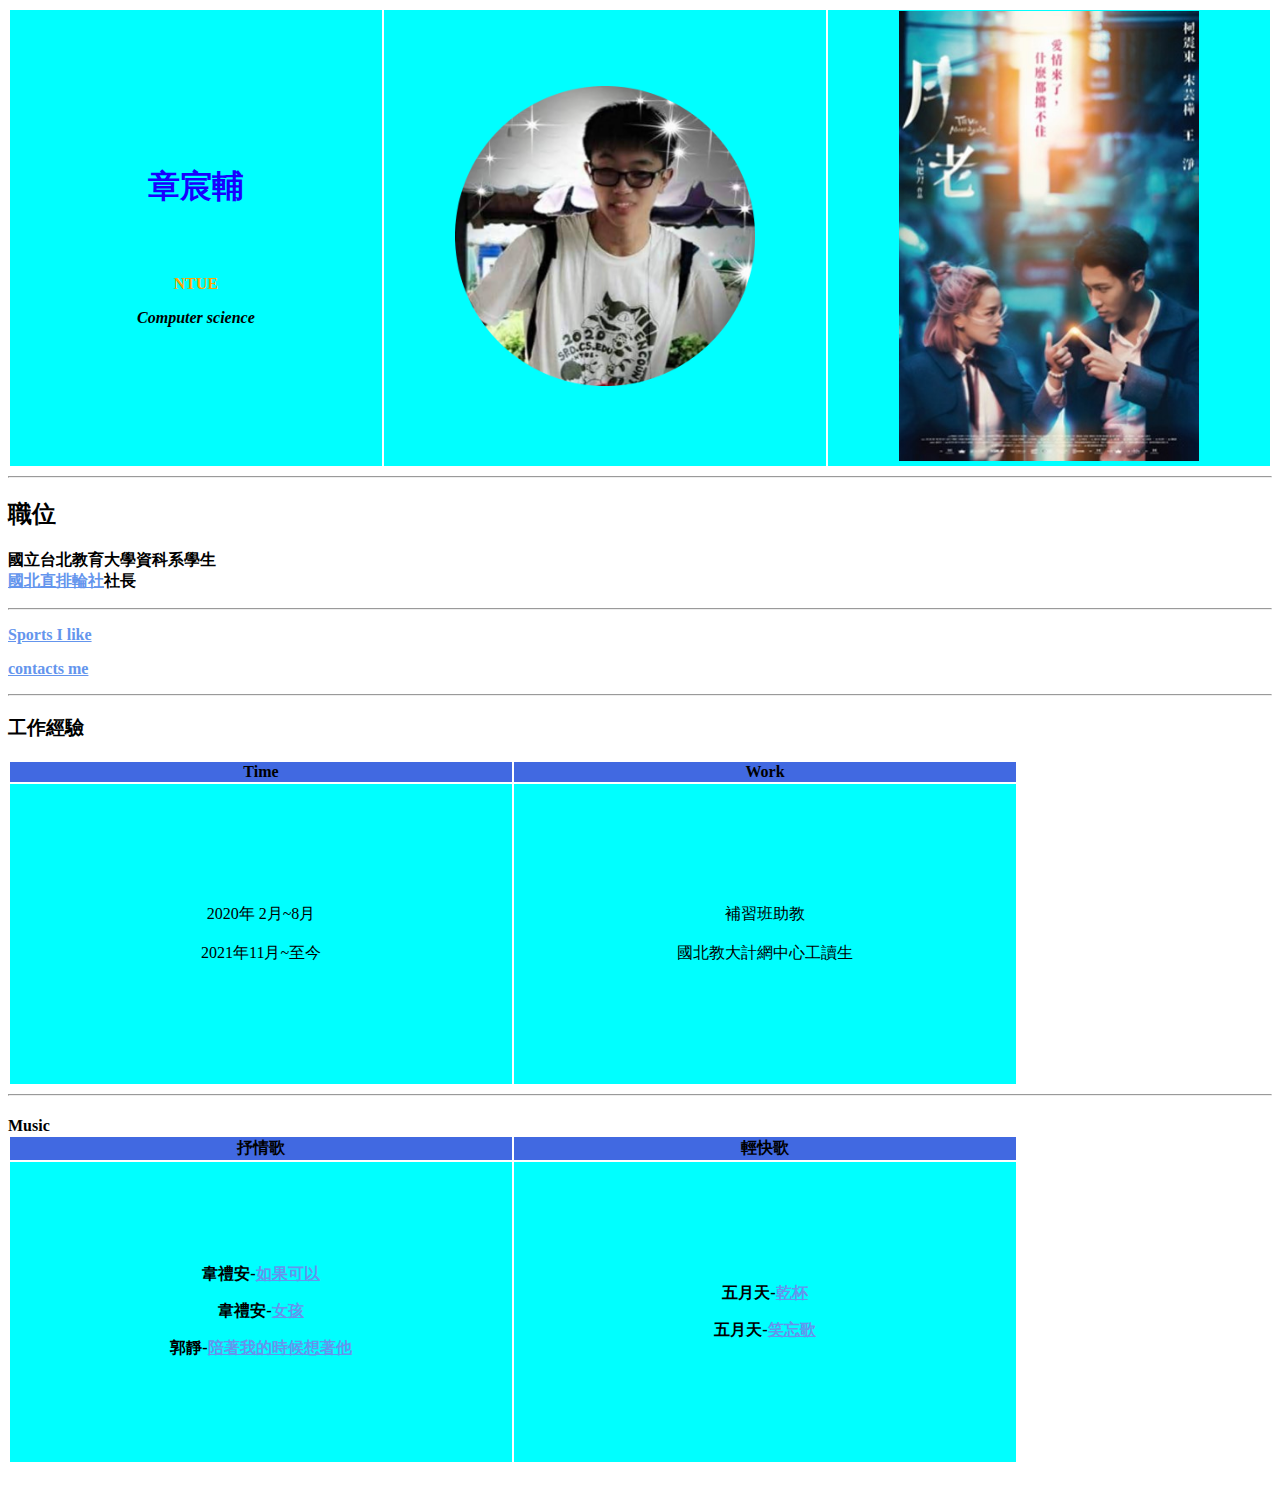
==== index.html @ c62c23a9 "Update index.html" ====
<!DOCTYPE html>
<html lang="en">
<head>
    <meta charset="UTF-8">
    <meta name="viewport" content="width=device-width, initial-scale=1.0">
    <title>Jack's personal Site</title>
    <link rel="stylesheet" href="css/style.css">
    
    <style>
        td{
            width: 500px;
            height: 200px;
            background-color: aqua;
            background-image: url 
        }

        tr{
            width: 500px;
            height: 10px;
            background-color: royalblue;
            background-image: url 
        }

        tbody{
            width: 500px;
            height: 300px;
            background-color: turquoise;
            background-image: url 
        }

        a:link{
            color:cornflowerblue;
        }

        a:visited{
            color:gold ;
        }

        a:hover{
            color:lightsalmon;
        }
        
       
    </style>
</head>
<body>
    <table celspacimg="20">
        <tr>
            <td><h1 align="center"><b><strong><p style="color:rgb(25, 0, 255);">章宸輔</b></p></strong></h1>
                
                <br>
                <p style="color: orange; "align="center"><b>NTUE</p>
                <p align="center"><em><b><strong>Computer science</strong></b></em></p>
            </td>
            
            <td align="center"> <img src="image/本人照片-modified.png" alt="本人照片" width="300px"></td>
            
            <td align="center">
               <img src="image/月老_(電影).jpg" alt="月老" width="300px">
            </td>
        </tr>
    </table>
    <hr>
    <div class="position">
        <h2>職位</h2>
            <p>    
                <li><b>國立台北教育大學資科系學生</b></li> 
                <li><b><a href="https://www.facebook.com/NTUEskating.go/">國北直排輪社</a>社長</b></li>
            </p>
    </div>    
    
    <hr>
        <p><b><a href="My Sports.html" >Sports I like</a></b></p>  
        <p><b><a href="contacts.html" > contacts me</a></b></p>
    <hr>
    
    <div class="work_experience">
        <h3><b>工作經驗</b></h3>
            <table>
                <thead>
                    <tr>
                        <th align="center">Time</th>
                        <th align="center">Work</th>
                    </tr>
                </thead> 
                
                <tbody>
                    <tr>
                        <td align="center">2020年 2月~8月
                            <br><br>2021年11月~至今
                        </td>
                        <td align="center">補習班助教
                            <br><br>國北教大計網中心工讀生
                        </td>
                    </tr>
                </tbody>   
            
            </table>
            <hr>
        </div>
        
        <h4><b>Music</b>
            <table>
                <thead>    
                    <tr>
                        <th align="center">抒情歌</th>
                        <th>輕快歌</th>
                    </tr>
                </thead>

                <tbody>        
                    <tr>
                        <td>
                            <p align="center">韋禮安-<b><a href="https://www.youtube.com/watch?v=8MG--WuNW1Y">如果可以</a></b></p>
                            <p align="center">韋禮安-<b><a href="https://www.youtube.com/watch?v=ZPALMaXLfIw">女孩</a></b></p>
                            <p align="center">郭靜-<b><a href="https://www.youtube.com/watch?v=Hn8yhgxpzS4">陪著我的時候想著他</a></b></p>
                        </td>

                        <td>
                            <p align="center">五月天-<b><a href="https://www.youtube.com/watch?v=qX2GsMj7154">乾杯</a></b></p>
                            <p align="center">五月天-<b><a href="https://www.youtube.com/watch?v=WIBFnmY2YrA">笑忘歌</a></p>
                        </td>
                    </tr>
                </tbody>    
                    
                
            </table>
        </h4>
</body>
</html>
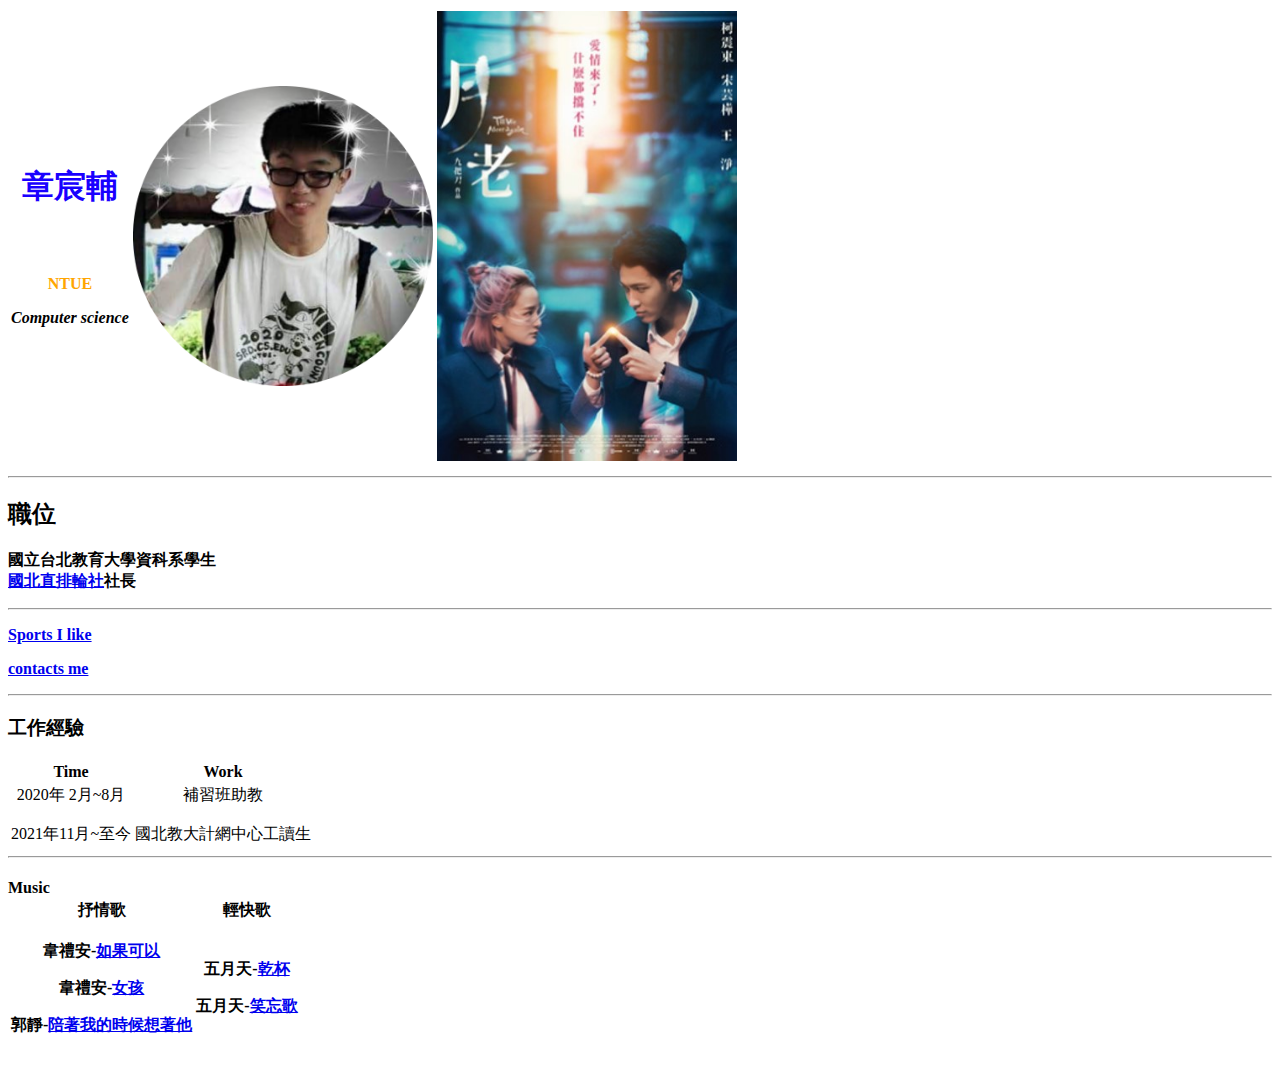
==== commit 3767d7bb: "Update index.html" ====
--- a/index.html
+++ b/index.html
@@ -6,42 +6,7 @@
     <title>Jack's personal Site</title>
     <link rel="stylesheet" href="css/style.css">
     
-    <style>
-        td{
-            width: 500px;
-            height: 200px;
-            background-color: aqua;
-            background-image: url 
-        }
-
-        tr{
-            width: 500px;
-            height: 10px;
-            background-color: royalblue;
-            background-image: url 
-        }
-
-        tbody{
-            width: 500px;
-            height: 300px;
-            background-color: turquoise;
-            background-image: url 
-        }
-
-        a:link{
-            color:cornflowerblue;
-        }
-
-        a:visited{
-            color:gold ;
-        }
-
-        a:hover{
-            color:lightsalmon;
-        }
-        
-       
-    </style>
+    
 </head>
 <body>
     <table celspacimg="20">
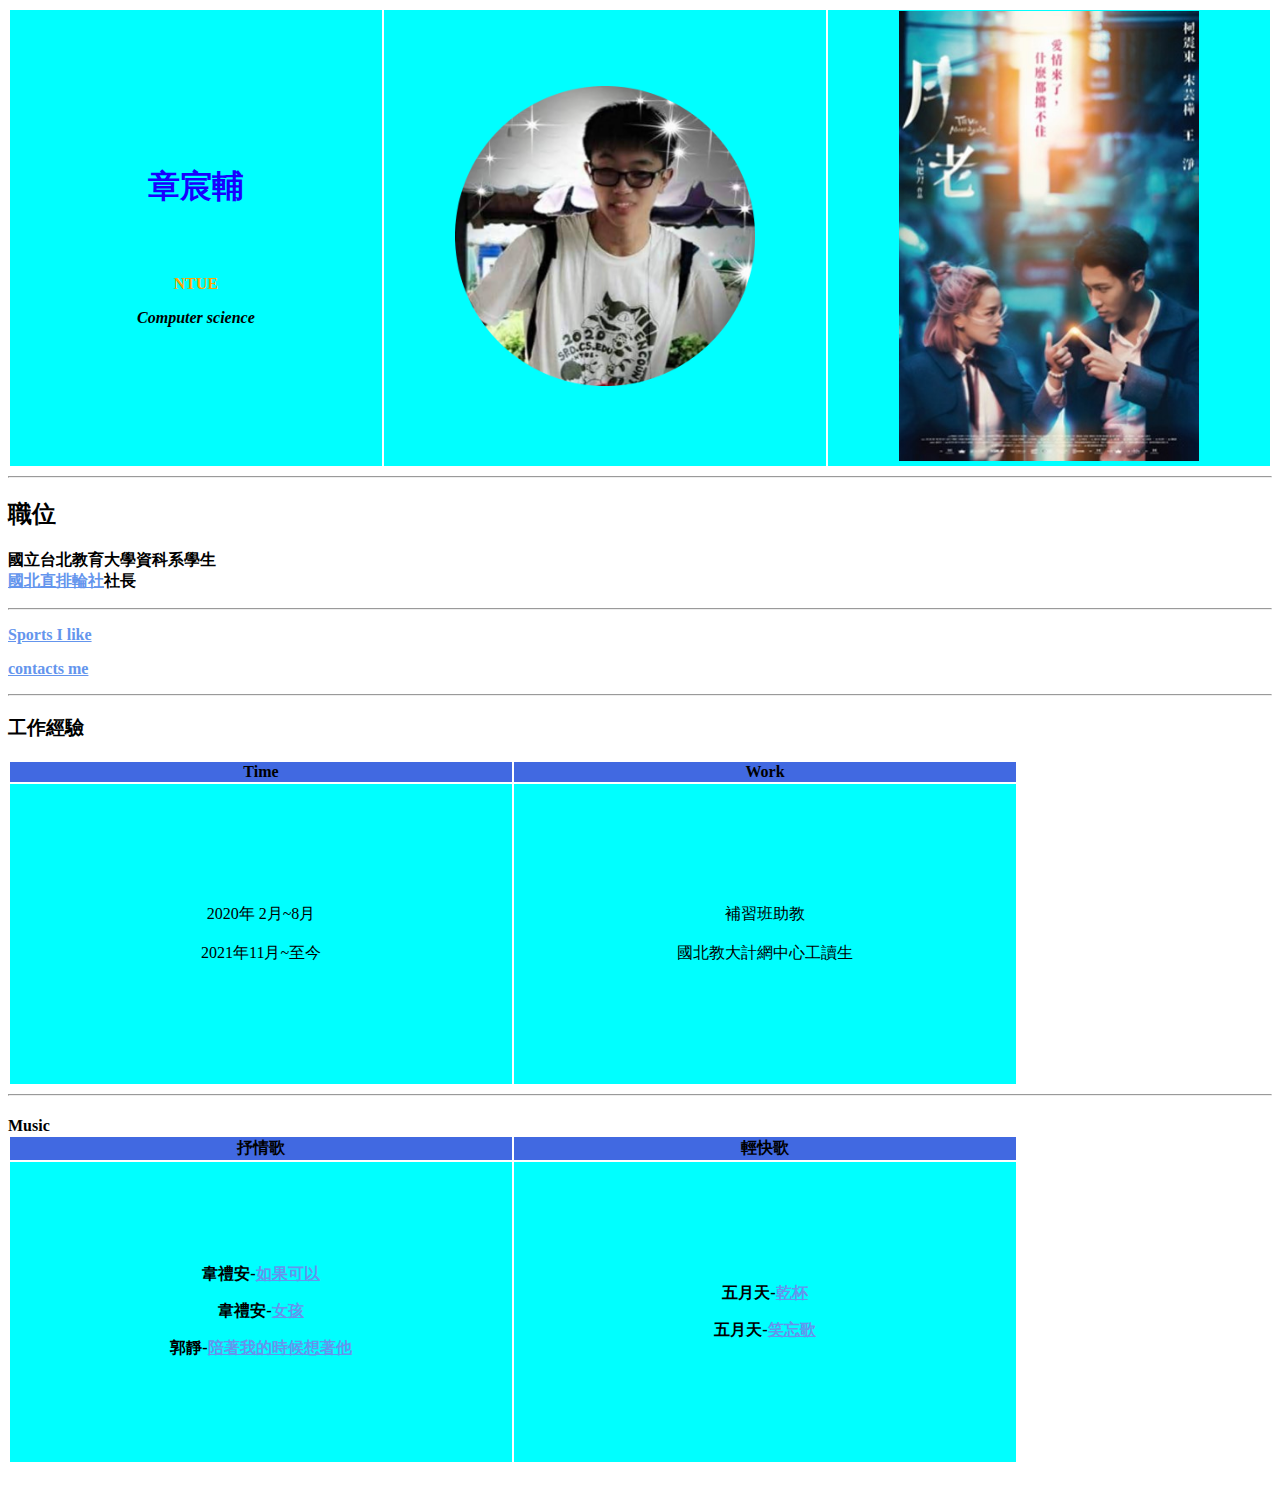
==== commit 9192fb84: "Update index.html" ====
--- a/index.html
+++ b/index.html
@@ -6,6 +6,40 @@
     <title>Jack's personal Site</title>
     <link rel="stylesheet" href="css/style.css">
     
+    <style>
+        td{
+            width: 500px;
+            height: 200px;
+            background-color: aqua;
+            background-image: url 
+        }
+
+        tr{
+            width: 500px;
+            height: 10px;
+            background-color: royalblue;
+            background-image: url 
+        }
+
+        tbody{
+            width: 500px;
+            height: 300px;
+            background-color: turquoise;
+            background-image: url 
+        }
+
+        a:link{
+            color:cornflowerblue;
+        }
+
+        a:visited{
+            color:gold ;
+        }
+
+        a:hover{
+            color:lightsalmon;
+        }
+    </style>
     
 </head>
 <body>
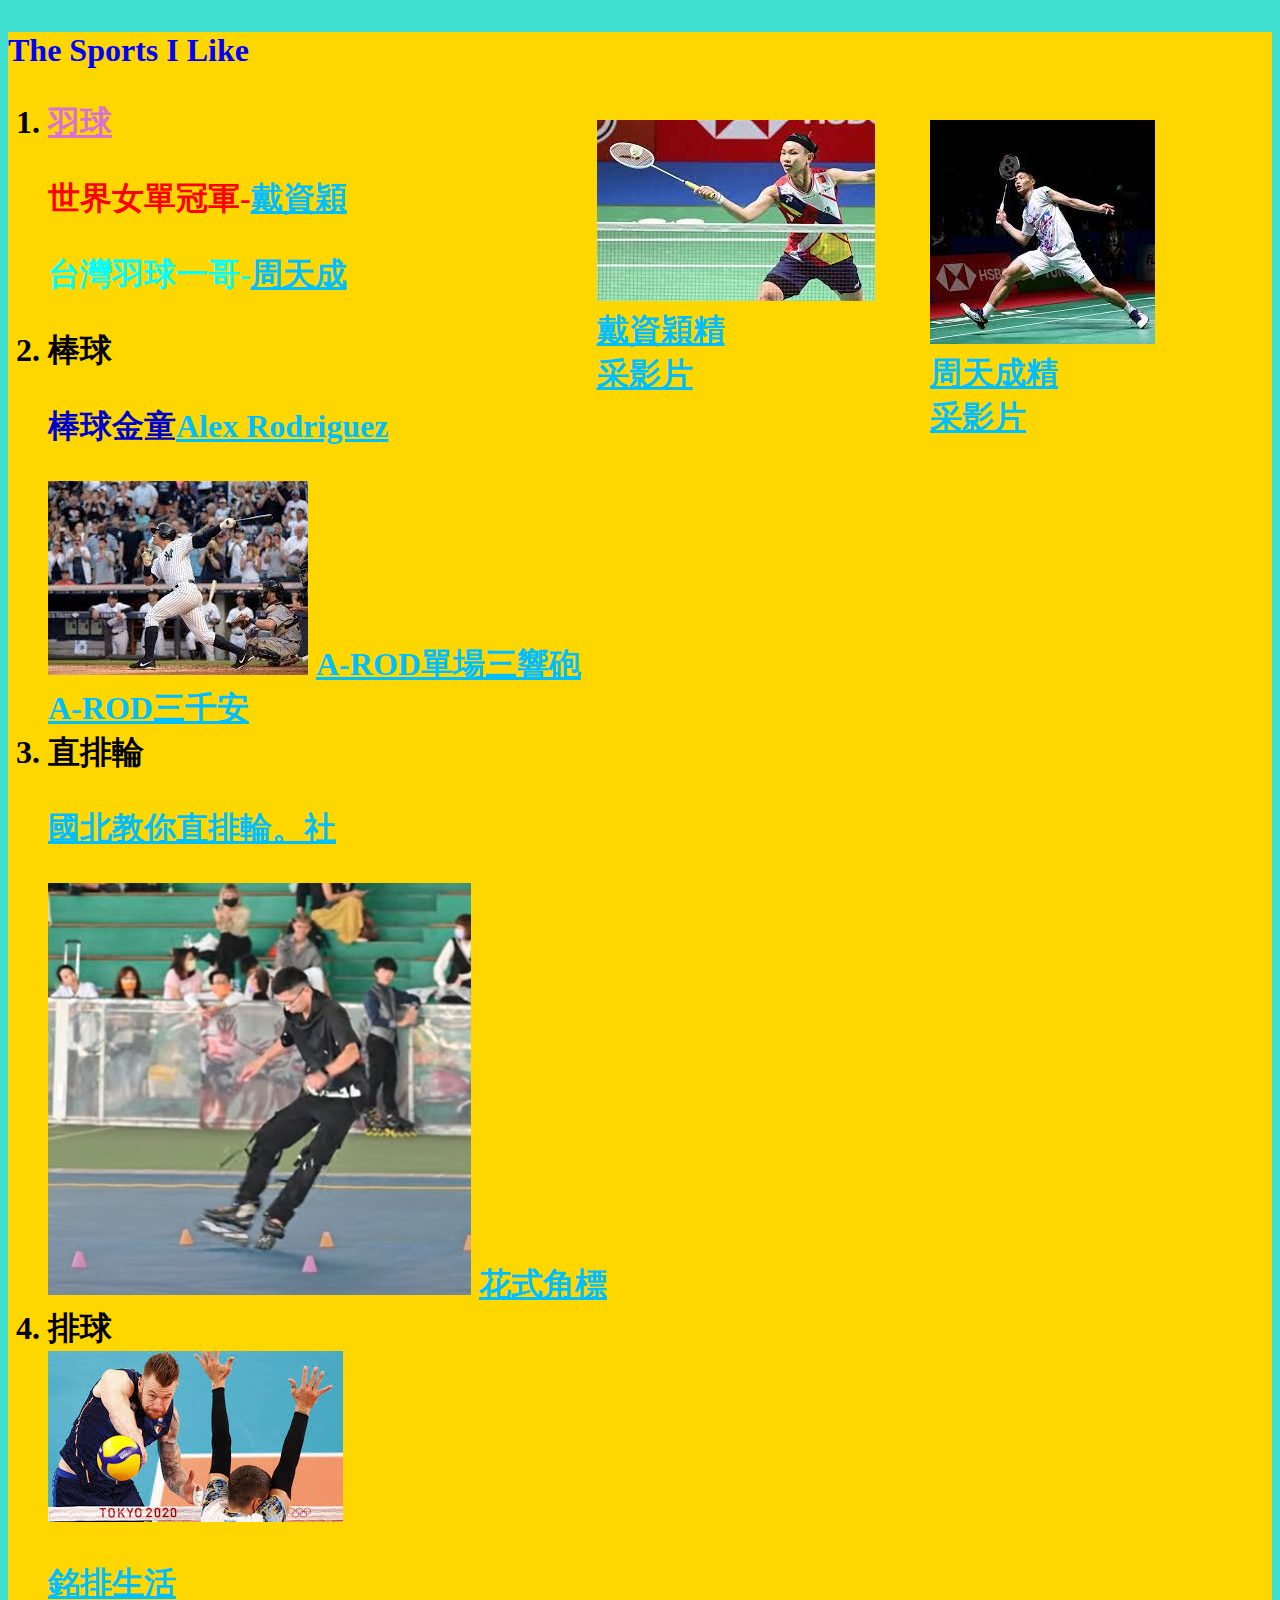
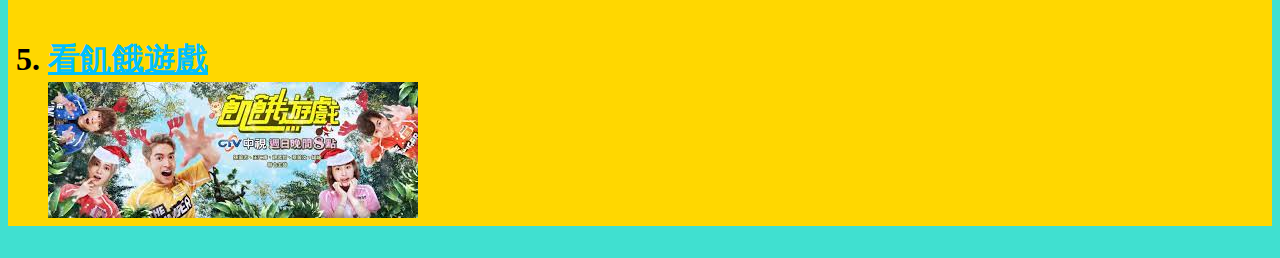
==== commit 04c91bb9: "Update index.html" ====
--- a/index.html
+++ b/index.html
@@ -4,126 +4,101 @@
     <meta charset="UTF-8">
     <meta name="viewport" content="width=device-width, initial-scale=1.0">
     <title>Jack's personal Site</title>
-    <link rel="stylesheet" href="css/style.css">
-    
+
     <style>
+        body{
+            background-color: turquoise;
+        }
         td{
             width: 500px;
             height: 200px;
             background-color: aqua;
-            background-image: url 
+            
         }
-
-        tr{
-            width: 500px;
-            height: 10px;
-            background-color: royalblue;
-            background-image: url 
-        }
-
-        tbody{
-            width: 500px;
-            height: 300px;
-            background-color: turquoise;
-            background-image: url 
+        
+        h1{
+            background-color: gold;
         }
 
         a:link{
-            color:cornflowerblue;
+            color:deepskyblue;
         }
 
         a:visited{
-            color:gold ;
+            color:orchid;
         }
 
         a:hover{
-            color:lightsalmon;
+            color:darkviolet;
+        }
+        
+        div.place{
+            position: absolute;
+            top: 120px;
+            right:400pt;
+            width: 150px;
+            height: 50px;
+        }
+        
+        div.position{
+            position: absolute;
+            top: 120px;
+            right:150pt;
+            width: 150px;
+            height: 50px;
+        }
+        
+         div.a-rod{
+            position: absolute;
+            top: 200px;
+            right: 15px;
+            height: 100px;
         }
     </style>
-    
 </head>
 <body>
-    <table celspacimg="20">
-        <tr>
-            <td><h1 align="center"><b><strong><p style="color:rgb(25, 0, 255);">章宸輔</b></p></strong></h1>
+    
+    <h1>
+        <p style="color: blue;">The Sports I Like</p>
+    
+        
+        <ol>
+            <li><a href="">羽球</a></li>
+                <p style="color: red;"><b>世界女單冠軍-<a href="https://zh.wikipedia.org/zh-tw/%E6%88%B4%E8%B3%87%E7%A9%8E">戴資穎</a></b></p>
+                <div class="place">
+                    <td>
+                        <img src="image/戴資穎.jpg" alt="戴資穎">
+                    </td>
+                    <a href="https://www.youtube.com/watch?v=J9EQ33hwH88">戴資穎精采影片</a>
+                </div>
                 
-                <br>
-                <p style="color: orange; "align="center"><b>NTUE</p>
-                <p align="center"><em><b><strong>Computer science</strong></b></em></p>
-            </td>
-            
-            <td align="center"> <img src="image/本人照片-modified.png" alt="本人照片" width="300px"></td>
-            
-            <td align="center">
-               <img src="image/月老_(電影).jpg" alt="月老" width="300px">
-            </td>
-        </tr>
-    </table>
-    <hr>
-    <div class="position">
-        <h2>職位</h2>
-            <p>    
-                <li><b>國立台北教育大學資科系學生</b></li> 
-                <li><b><a href="https://www.facebook.com/NTUEskating.go/">國北直排輪社</a>社長</b></li>
-            </p>
-    </div>    
-    
-    <hr>
-        <p><b><a href="My Sports.html" >Sports I like</a></b></p>  
-        <p><b><a href="contacts.html" > contacts me</a></b></p>
-    <hr>
-    
-    <div class="work_experience">
-        <h3><b>工作經驗</b></h3>
-            <table>
-                <thead>
-                    <tr>
-                        <th align="center">Time</th>
-                        <th align="center">Work</th>
-                    </tr>
-                </thead> 
-                
-                <tbody>
-                    <tr>
-                        <td align="center">2020年 2月~8月
-                            <br><br>2021年11月~至今
-                        </td>
-                        <td align="center">補習班助教
-                            <br><br>國北教大計網中心工讀生
-                        </td>
-                    </tr>
-                </tbody>   
-            
-            </table>
-            <hr>
-        </div>
-        
-        <h4><b>Music</b>
-            <table>
-                <thead>    
-                    <tr>
-                        <th align="center">抒情歌</th>
-                        <th>輕快歌</th>
-                    </tr>
-                </thead>
-
-                <tbody>        
-                    <tr>
-                        <td>
-                            <p align="center">韋禮安-<b><a href="https://www.youtube.com/watch?v=8MG--WuNW1Y">如果可以</a></b></p>
-                            <p align="center">韋禮安-<b><a href="https://www.youtube.com/watch?v=ZPALMaXLfIw">女孩</a></b></p>
-                            <p align="center">郭靜-<b><a href="https://www.youtube.com/watch?v=Hn8yhgxpzS4">陪著我的時候想著他</a></b></p>
-                        </td>
-
-                        <td>
-                            <p align="center">五月天-<b><a href="https://www.youtube.com/watch?v=qX2GsMj7154">乾杯</a></b></p>
-                            <p align="center">五月天-<b><a href="https://www.youtube.com/watch?v=WIBFnmY2YrA">笑忘歌</a></p>
-                        </td>
-                    </tr>
-                </tbody>    
-                    
-                
-            </table>
-        </h4>
+                <div class="position">
+                    <td>
+                    <img src="image/周天成.jpg" alt="周天成">
+                    <a href="https://www.youtube.com/watch?v=3WE8Nmp71hY">周天成精采影片</a>
+                    </td>              
+                </div>
+                <p style="color: aqua"><b>台灣羽球一哥-<a href="https://zh.wikipedia.org/zh-tw/%E5%91%A8%E5%A4%A9%E6%88%90">周天成</a></b></p>
+            <li>棒球</li>
+                <p style="color: mediumblue"><b>棒球金童<a href="https://zh.wikipedia.org/wiki/%E8%89%BE%E5%8A%9B%E5%A3%AB%C2%B7%E7%BE%85%E5%BE%B7%E9%87%8C%E5%A5%8E%E8%8C%B2">Alex Rodriguez</a></b></p>
+                <td><img src="image/A-rod.jpg" alt="A-ROD"></td>
+                <div class="a-rod"></div>    
+                    <td>
+                        <a href="https://www.youtube.com/watch?v=s7kLuhAIWUk">A-ROD單場三響砲</a>
+                        <br>
+                        <a href="https://www.youtube.com/watch?v=RohR1Sjj4l8">A-ROD三千安</a>
+                    </td>
+            <li>直排輪</li>
+                <p style="color: darkslateblue;"><b><a href="https://www.facebook.com/NTUEskating.go/">國北教你直排輪。社</a></b></p>
+                <img src="image/花式直排輪.jpg" >
+                <a href="https://www.youtube.com/watch?v=j_VbQsyu7KE">花式角標</a>
+            <li>排球</li>
+                <img src="image/排球.jpg">
+                <p style="color:mediumturquoise ;"><b><a href="https://www.youtube.com/c/%E9%8A%98%E6%8E%92%E7%94%9F%E6%B4%BBMingsVolleyLife">銘排生活</a></b></p>
+            <li><a href="https://www.youtube.com/channel/UCriy3vlLtiBov3nLdPLadUg">看飢餓遊戲</a></li>
+                <img src="image/飢餓遊戲.jpg">
+        </ol>
+        </ol>
+    </h1>
 </body>
 </html>
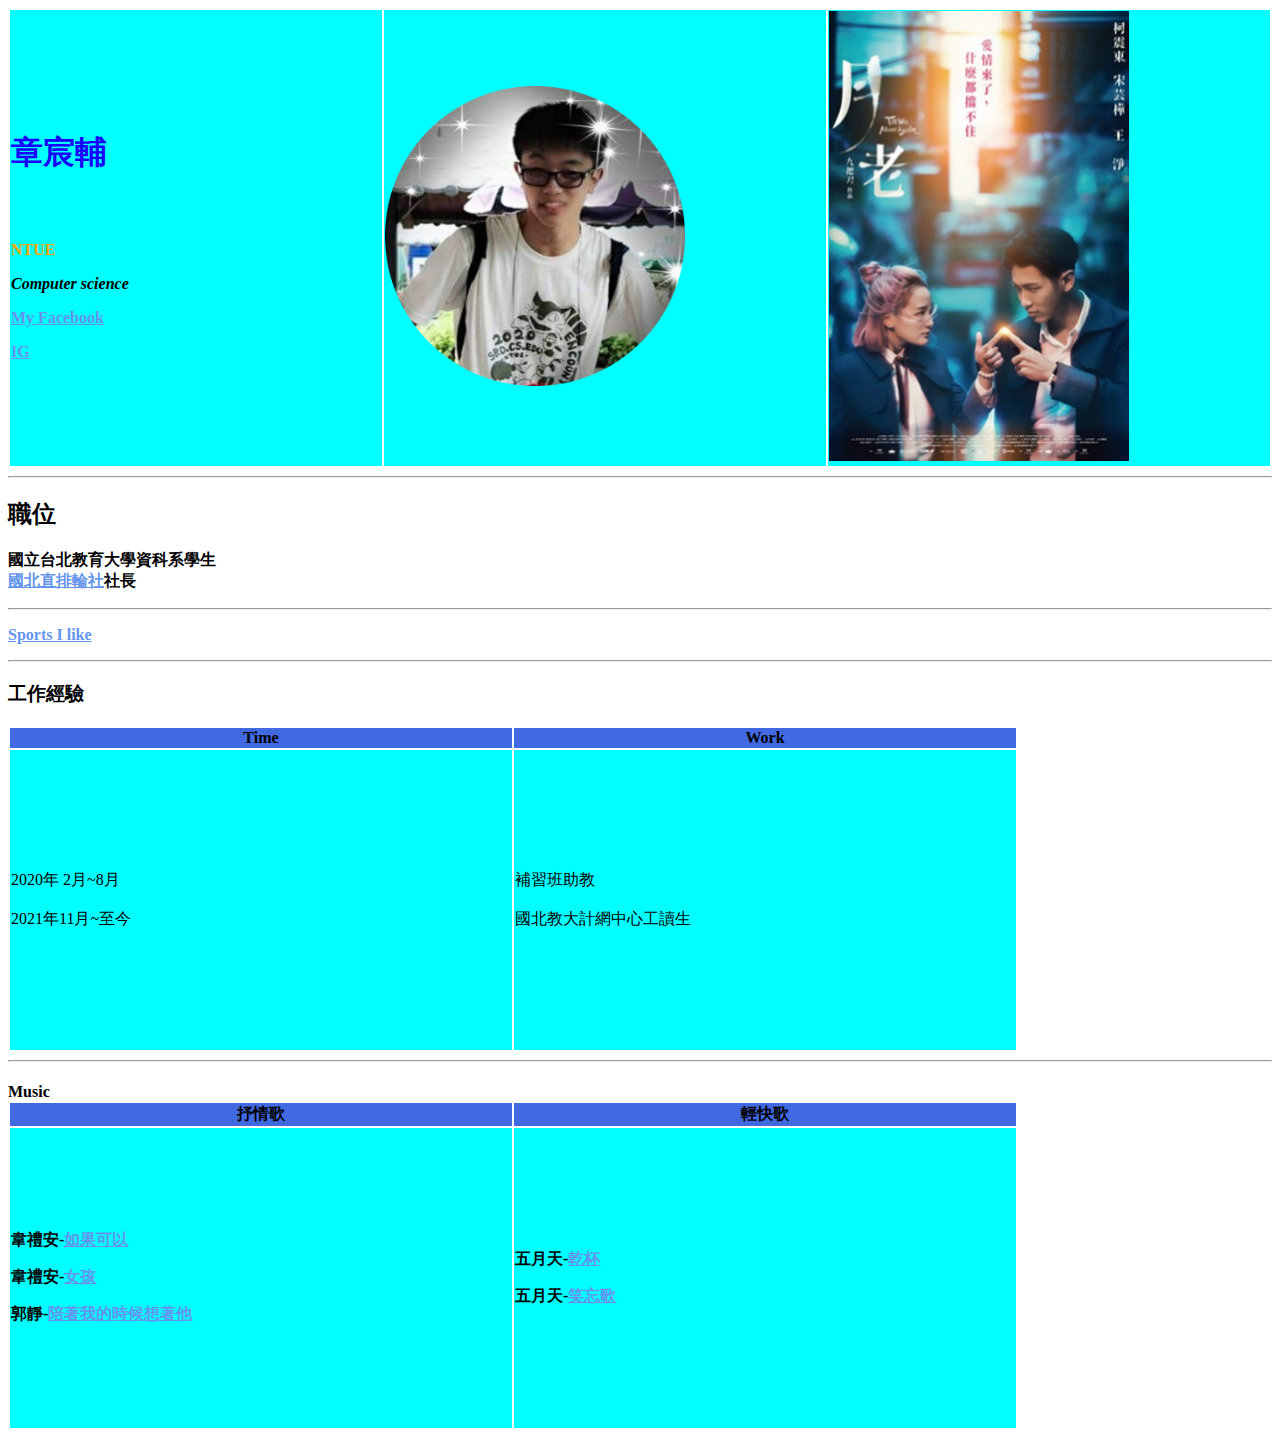
==== commit b38b2ac7: "Update index.html" ====
--- a/index.html
+++ b/index.html
@@ -4,101 +4,127 @@
     <meta charset="UTF-8">
     <meta name="viewport" content="width=device-width, initial-scale=1.0">
     <title>Jack's personal Site</title>
-
+    <link rel="stylesheet" href="css/style.css">
+    
     <style>
-        body{
-            background-color: turquoise;
-        }
         td{
             width: 500px;
             height: 200px;
             background-color: aqua;
-            
+            background-image: url 
         }
-        
-        h1{
-            background-color: gold;
+
+        tr{
+            width: 500px;
+            height: 10px;
+            background-color: royalblue;
+            background-image: url 
+        }
+
+        tbody{
+            width: 500px;
+            height: 300px;
+            background-color: turquoise;
+            background-image: url 
         }
 
         a:link{
-            color:deepskyblue;
+            color:cornflowerblue;
         }
 
         a:visited{
-            color:orchid;
+            color:gold ;
         }
 
         a:hover{
-            color:darkviolet;
-        }
-        
-        div.place{
-            position: absolute;
-            top: 120px;
-            right:400pt;
-            width: 150px;
-            height: 50px;
-        }
-        
-        div.position{
-            position: absolute;
-            top: 120px;
-            right:150pt;
-            width: 150px;
-            height: 50px;
-        }
-        
-         div.a-rod{
-            position: absolute;
-            top: 200px;
-            right: 15px;
-            height: 100px;
+            color:lightsalmon;
         }
     </style>
 </head>
 <body>
+    <table celspacimg="20">
+        <tr>
+            <td><h1 text-align="center"><b><strong><p style="color:rgb(25, 0, 255);">章宸輔</b></p></strong></h1>
+                
+                <br>
+                <p style="color: orange; "text-align="center"><b>NTUE</p>
+                <p text-align="center"><em><b><strong>Computer science</strong></b></em></p>
+                <p text-align="center"><a href="https://www.facebook.com/profile.php?id=100018172689732">My Facebook</a></p>
+                <p text-align="center"><a href="https://www.instagram.com/chenfu0209/">IG</a></p>
+            </td>
+            
+            <td image-align="center"> <img src="image/本人照片-modified.png" alt="本人照片" width="300px"></td>
+            
+            <td>
+               <img src="image/月老_(電影).jpg" alt="月老" width="300px">
+            </td>
+        </tr>
+    </table>
+    <hr>
+    <div class="position">
+        <h2>職位</h2>
+            <p>    
+                <li><b>國立台北教育大學資科系學生</b></li> 
+                <li><b><a href="https://www.facebook.com/NTUEskating.go/">國北直排輪社</a>社長</b></li>
+            </p>
+    </div>    
     
-    <h1>
-        <p style="color: blue;">The Sports I Like</p>
+    <hr>
+        <p><b><a href="My Sports.html" >Sports I like</a></b></p>  
+        
+    <hr>
     
+    <div class="work_experience">
+        <h3><b>工作經驗</b></h3>
+            <table>
+                <thead>
+                    <tr>
+                        <th text-align="center">Time</th>
+                        <th text-align="center">Work</th>
+                    </tr>
+                </thead> 
+                
+                <tbody>
+                    <tr>
+                        <td text-align="center">2020年 2月~8月
+                            <br><br>2021年11月~至今
+                        </td>
+                        <td text-align="center">補習班助教
+                            <br><br>國北教大計網中心工讀生
+                        </td>
+                    </tr>
+                </tbody>   
+            
+            </table>
+            <hr>
+        </div>
         
-        <ol>
-            <li><a href="">羽球</a></li>
-                <p style="color: red;"><b>世界女單冠軍-<a href="https://zh.wikipedia.org/zh-tw/%E6%88%B4%E8%B3%87%E7%A9%8E">戴資穎</a></b></p>
-                <div class="place">
-                    <td>
-                        <img src="image/戴資穎.jpg" alt="戴資穎">
-                    </td>
-                    <a href="https://www.youtube.com/watch?v=J9EQ33hwH88">戴資穎精采影片</a>
-                </div>
+        <h4><b>Music</b>
+            <table>
+                <thead>    
+                    <tr>
+                        <th text-align="center">抒情歌</th>
+                        <th>輕快歌</th>
+                    </tr>
+                </thead>
+
+                <tbody>        
+                    <tr>
+                        <td>
+                            <p text-align="center">韋禮安-<b><a href="https://www.youtube.com/watch?v=8MG--WuNW1Y">如果可以</a></b></p>
+                            <p text-align="center">韋禮安-<b><a href="https://www.youtube.com/watch?v=ZPALMaXLfIw">女孩</a></b></p>
+                            <p text-align="center">郭靜-<b><a href="https://www.youtube.com/watch?v=Hn8yhgxpzS4">陪著我的時候想著他</a></b></p>
+                        </td>
+
+                        <td>
+                            <p text-align="center">五月天-<b><a href="https://www.youtube.com/watch?v=qX2GsMj7154">乾杯</a></b></p>
+                            <p text-align="center">五月天-<b><a href="https://www.youtube.com/watch?v=WIBFnmY2YrA">笑忘歌</a></p>
+                        </td>
+                    </tr>
+                </tbody>    
+                    
                 
-                <div class="position">
-                    <td>
-                    <img src="image/周天成.jpg" alt="周天成">
-                    <a href="https://www.youtube.com/watch?v=3WE8Nmp71hY">周天成精采影片</a>
-                    </td>              
-                </div>
-                <p style="color: aqua"><b>台灣羽球一哥-<a href="https://zh.wikipedia.org/zh-tw/%E5%91%A8%E5%A4%A9%E6%88%90">周天成</a></b></p>
-            <li>棒球</li>
-                <p style="color: mediumblue"><b>棒球金童<a href="https://zh.wikipedia.org/wiki/%E8%89%BE%E5%8A%9B%E5%A3%AB%C2%B7%E7%BE%85%E5%BE%B7%E9%87%8C%E5%A5%8E%E8%8C%B2">Alex Rodriguez</a></b></p>
-                <td><img src="image/A-rod.jpg" alt="A-ROD"></td>
-                <div class="a-rod"></div>    
-                    <td>
-                        <a href="https://www.youtube.com/watch?v=s7kLuhAIWUk">A-ROD單場三響砲</a>
-                        <br>
-                        <a href="https://www.youtube.com/watch?v=RohR1Sjj4l8">A-ROD三千安</a>
-                    </td>
-            <li>直排輪</li>
-                <p style="color: darkslateblue;"><b><a href="https://www.facebook.com/NTUEskating.go/">國北教你直排輪。社</a></b></p>
-                <img src="image/花式直排輪.jpg" >
-                <a href="https://www.youtube.com/watch?v=j_VbQsyu7KE">花式角標</a>
-            <li>排球</li>
-                <img src="image/排球.jpg">
-                <p style="color:mediumturquoise ;"><b><a href="https://www.youtube.com/c/%E9%8A%98%E6%8E%92%E7%94%9F%E6%B4%BBMingsVolleyLife">銘排生活</a></b></p>
-            <li><a href="https://www.youtube.com/channel/UCriy3vlLtiBov3nLdPLadUg">看飢餓遊戲</a></li>
-                <img src="image/飢餓遊戲.jpg">
-        </ol>
-        </ol>
-    </h1>
+            </table>
+        </h4>
 </body>
 </html>
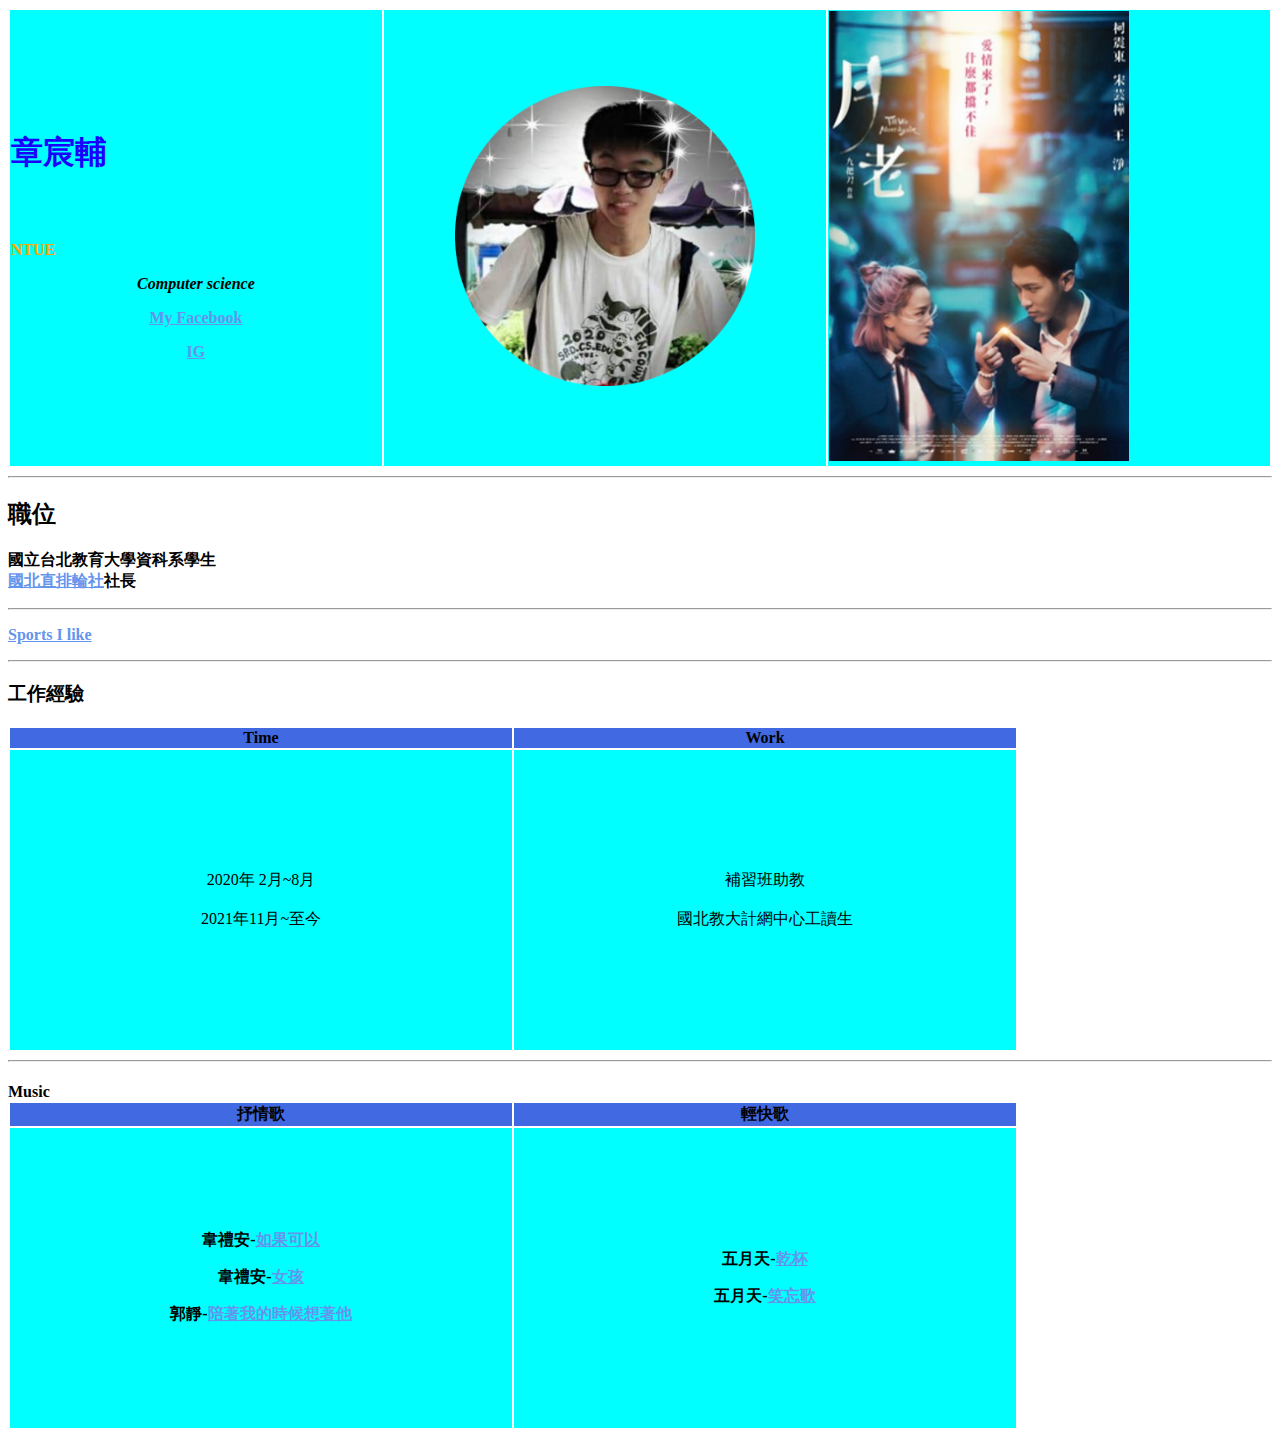
==== commit 7e97a6dc: "Update index.html" ====
--- a/index.html
+++ b/index.html
@@ -48,12 +48,12 @@
                 
                 <br>
                 <p style="color: orange; "text-align="center"><b>NTUE</p>
-                <p text-align="center"><em><b><strong>Computer science</strong></b></em></p>
-                <p text-align="center"><a href="https://www.facebook.com/profile.php?id=100018172689732">My Facebook</a></p>
-                <p text-align="center"><a href="https://www.instagram.com/chenfu0209/">IG</a></p>
+                <p align="center"><em><b><strong>Computer science</strong></b></em></p>
+                <p align="center"><a href="https://www.facebook.com/profile.php?id=100018172689732">My Facebook</a></p>
+                <p align="center"><a href="https://www.instagram.com/chenfu0209/">IG</a></p>
             </td>
             
-            <td image-align="center"> <img src="image/本人照片-modified.png" alt="本人照片" width="300px"></td>
+            <td align="center"> <img src="image/本人照片-modified.png" alt="本人照片" width="300px"></td>
             
             <td>
                <img src="image/月老_(電影).jpg" alt="月老" width="300px">
@@ -79,17 +79,17 @@
             <table>
                 <thead>
                     <tr>
-                        <th text-align="center">Time</th>
-                        <th text-align="center">Work</th>
+                        <th align="center">Time</th>
+                        <th align="center">Work</th>
                     </tr>
                 </thead> 
                 
                 <tbody>
                     <tr>
-                        <td text-align="center">2020年 2月~8月
+                        <td align="center">2020年 2月~8月
                             <br><br>2021年11月~至今
                         </td>
-                        <td text-align="center">補習班助教
+                        <td align="center">補習班助教
                             <br><br>國北教大計網中心工讀生
                         </td>
                     </tr>
@@ -103,7 +103,7 @@
             <table>
                 <thead>    
                     <tr>
-                        <th text-align="center">抒情歌</th>
+                        <th align="center">抒情歌</th>
                         <th>輕快歌</th>
                     </tr>
                 </thead>
@@ -111,14 +111,14 @@
                 <tbody>        
                     <tr>
                         <td>
-                            <p text-align="center">韋禮安-<b><a href="https://www.youtube.com/watch?v=8MG--WuNW1Y">如果可以</a></b></p>
-                            <p text-align="center">韋禮安-<b><a href="https://www.youtube.com/watch?v=ZPALMaXLfIw">女孩</a></b></p>
-                            <p text-align="center">郭靜-<b><a href="https://www.youtube.com/watch?v=Hn8yhgxpzS4">陪著我的時候想著他</a></b></p>
+                            <p align="center">韋禮安-<b><a href="https://www.youtube.com/watch?v=8MG--WuNW1Y">如果可以</a></b></p>
+                            <p align="center">韋禮安-<b><a href="https://www.youtube.com/watch?v=ZPALMaXLfIw">女孩</a></b></p>
+                            <p align="center">郭靜-<b><a href="https://www.youtube.com/watch?v=Hn8yhgxpzS4">陪著我的時候想著他</a></b></p>
                         </td>
 
                         <td>
-                            <p text-align="center">五月天-<b><a href="https://www.youtube.com/watch?v=qX2GsMj7154">乾杯</a></b></p>
-                            <p text-align="center">五月天-<b><a href="https://www.youtube.com/watch?v=WIBFnmY2YrA">笑忘歌</a></p>
+                            <p align="center">五月天-<b><a href="https://www.youtube.com/watch?v=qX2GsMj7154">乾杯</a></b></p>
+                            <p align="center">五月天-<b><a href="https://www.youtube.com/watch?v=WIBFnmY2YrA">笑忘歌</a></p>
                         </td>
                     </tr>
                 </tbody>    
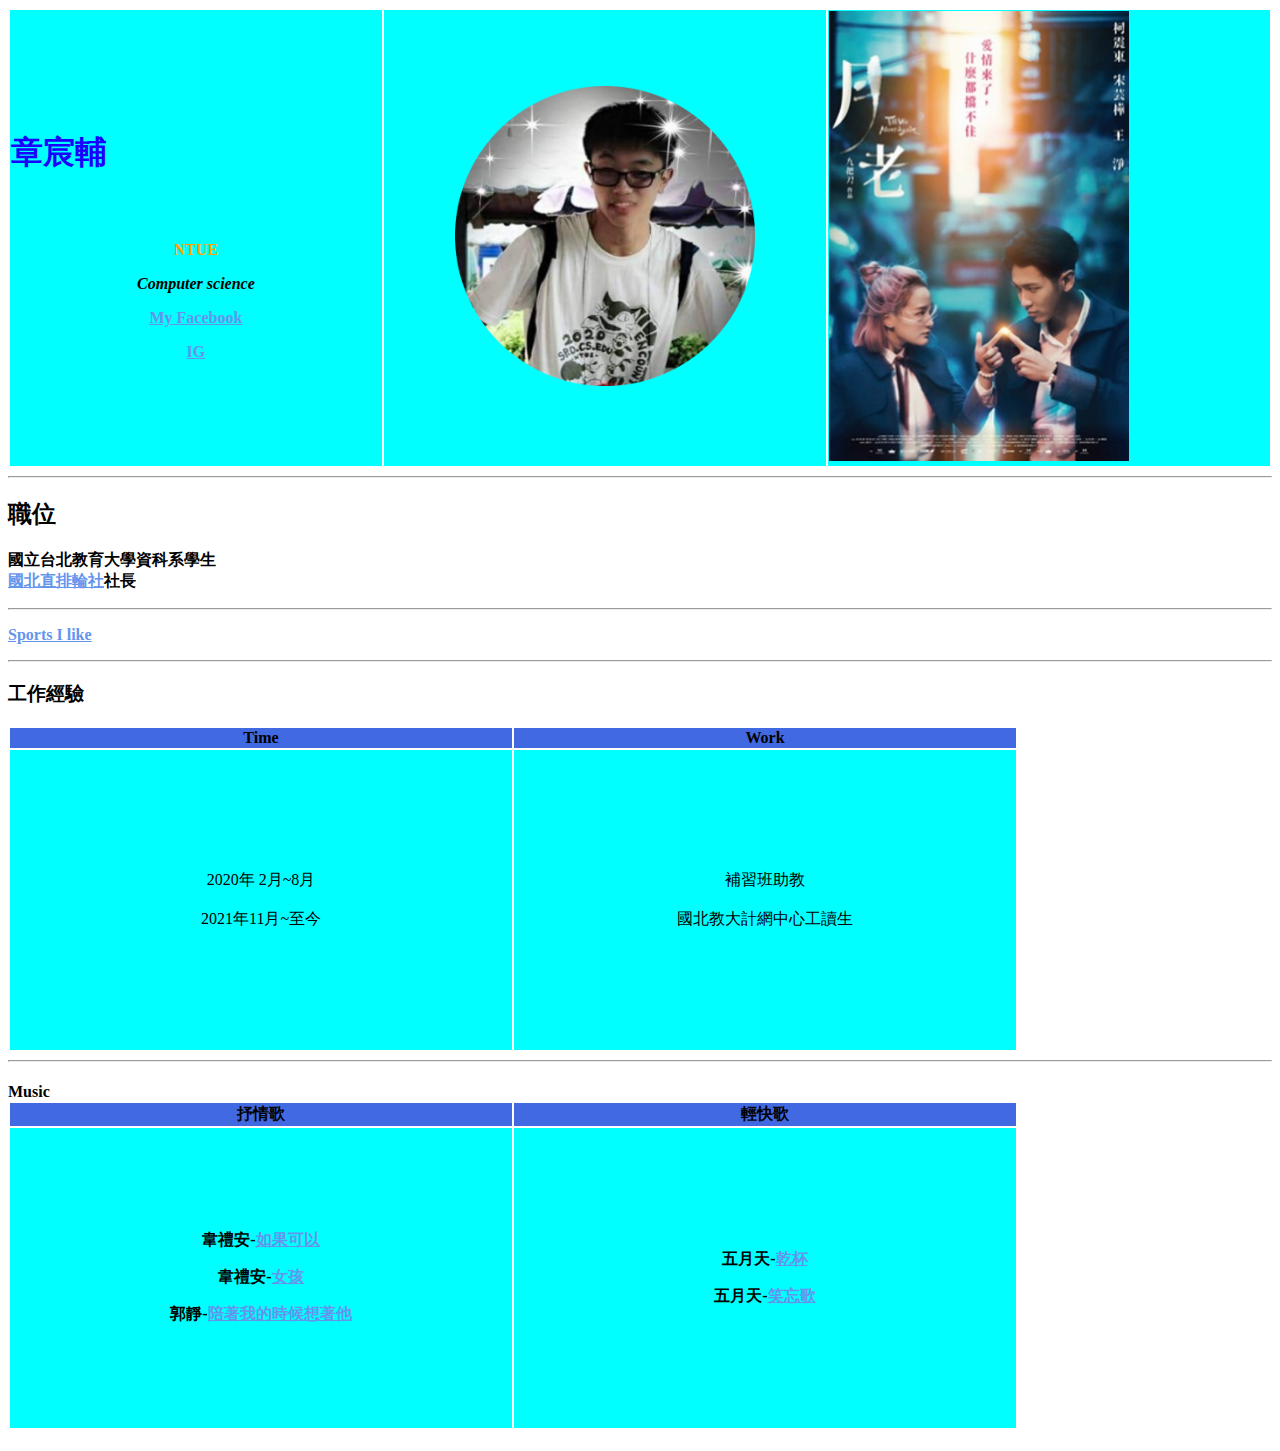
==== commit a6846286: "Update index.html" ====
--- a/index.html
+++ b/index.html
@@ -47,7 +47,7 @@
             <td><h1 text-align="center"><b><strong><p style="color:rgb(25, 0, 255);">章宸輔</b></p></strong></h1>
                 
                 <br>
-                <p style="color: orange; "text-align="center"><b>NTUE</p>
+                <p style="color: orange; "align="center"><b>NTUE</p>
                 <p align="center"><em><b><strong>Computer science</strong></b></em></p>
                 <p align="center"><a href="https://www.facebook.com/profile.php?id=100018172689732">My Facebook</a></p>
                 <p align="center"><a href="https://www.instagram.com/chenfu0209/">IG</a></p>
